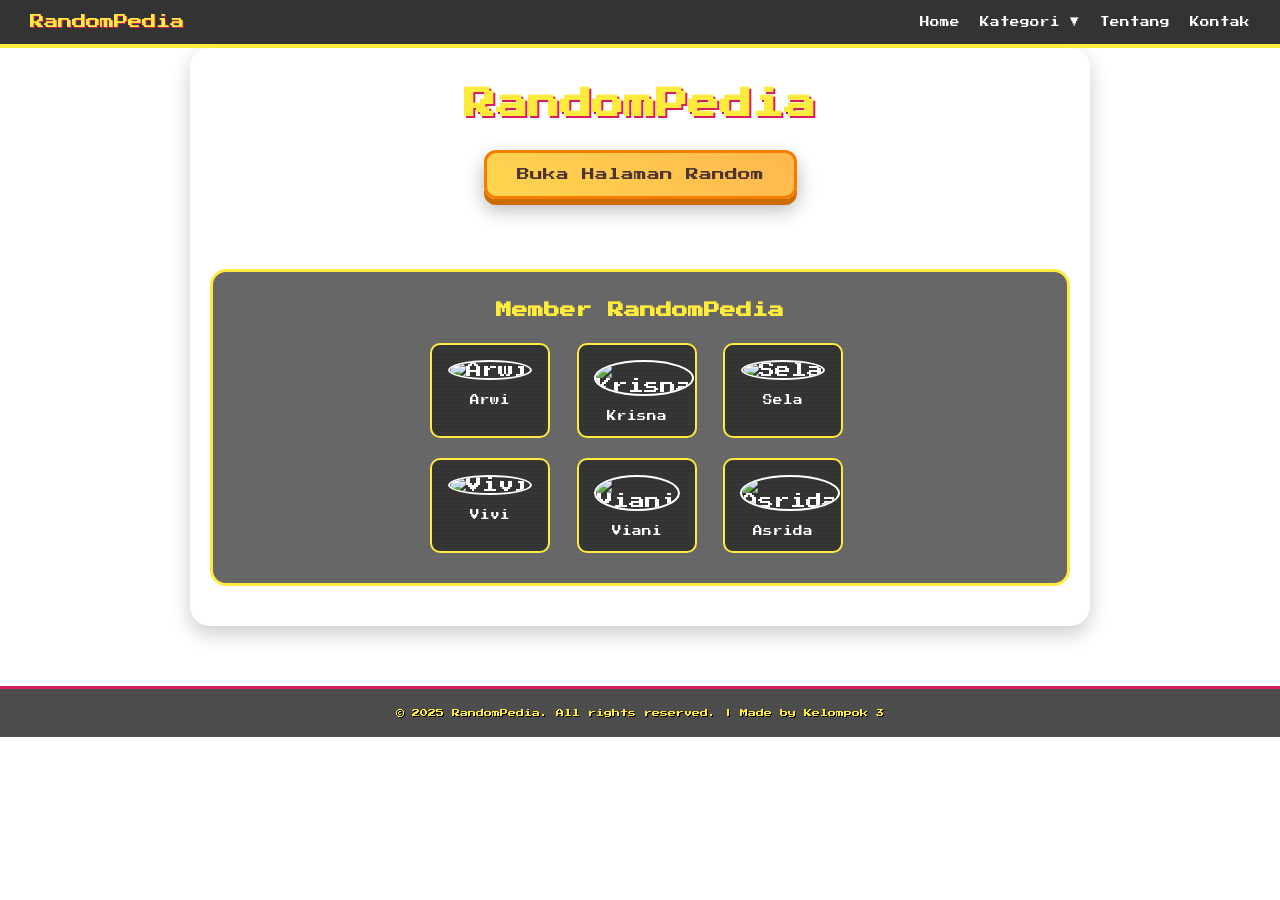
==== index.html @ c87f7f81 "23" ====
<!DOCTYPE html>
<html lang="en">
<head>
  <meta charset="UTF-8" />
  <meta name="viewport" content="width=device-width, initial-scale=1.0" />
  <title>RandomPedia - Retro Game World</title>
  <link rel="stylesheet" href="style.css" />
  <link href="https://fonts.googleapis.com/css2?family=Press+Start+2P&display=swap" rel="stylesheet">
</head>
<body>

  <nav class="navbar">
    <div class="nav-logo">RandomPedia</div>
    <ul class="nav-menu">
      <li><a href="index.html">Home</a></li>
      <li class="dropdown">
        <a href="#">Kategori ▼</a>
        <ul class="dropdown-menu">
          <li><a href="#">Pixel Art</a></li>
          <li><a href="sela.html">Makanan</a></li>
          <li><a href="Krisna/krisna.html">Vtubers</a></li>
          <li><a href="filearwi/arwi.html">Anime</a></li>
        </ul>
      </li>
      <li><a href="tentang.html">Tentang</a></li>
      <li><a href="kontak.html">Kontak</a></li>
    </ul>
  </nav>

  <div class="container">
    <h1 class="title">RandomPedia</h1>
    <button onclick="goToRandomPage()" class="main-button">Buka Halaman Random</button>

    <div class="member-section">
      <h2 class="section-title">Member RandomPedia</h2>
      <ul class="member-list">
        <li class="member-item">
          <a href="filearwi/arwi.html">
            <img src="img/gambararwi/one piece logo_one piece logo design_one piece logo wallpapers_one piece logo png_ logo tattoo_.jpeg" alt="Arwi" />
            <span>Arwi</span>
          </a>
        </li>
        <li class="member-item">
          <a href="Krisna/krisna.html">
            <img src="img/kaela.png" alt="Krisna" />
            <span>Krisna</span>
          </a>
        </li>
        <li class="member-item">
          <a href="sela.html">
            <img src="img/boba landscape.jpeg" alt="Sela" />
            <span>Sela</span>
          </a>
        </li>
        <li class="member-item">
          <a href="vivi.html">
            <img src="img/gambarkrisna/hyona.jpg" alt="Vivi" />
            <span>Vivi</span>
          </a>
        </li>
        <li class="member-item">
          <a href="viani.html">
            <img src="img/gambarkrisna/kana.jpg" alt="Viani" />
            <span>Viani</span>
          </a>
        </li>
        <li class="member-item">
          <a href="asrida.html">
            <img src="img/gambarkrisna/siska.jpg" alt="Asrida" />
            <span>Asrida</span>
          </a>
        </li>
      </ul>
    </div>
  </div>

  <footer class="footer">
    <p>&copy; 2025 RandomPedia. All rights reserved. | Made by Kelompok 3</p>
  </footer>

  <script>
    function goToRandomPage() {
      const pages = [
        "Krisna/krisna.html",
        "sela.html",
        "vivi.html",
        "filearwi/arwi.html",
        "asrida.html",
        "viani.html"
      ];
      const randomPage = pages[Math.floor(Math.random() * pages.length)];
      window.location.href = randomPage;
    }
  </script>

</body>
</html>
---- style.css ----
@import url('https://fonts.googleapis.com/css2?family=Press+Start+2P&display=swap');

* {
    margin: 0;
    padding: 0;
    box-sizing: border-box;
}
/* === Mobile Kecil (≤480px) === */
@media (max-width: 480px) {
  .navbar {
    flex-direction: column;
    align-items: flex-start;
    gap: 10px;
    padding: 10px 15px;
  }

  .nav-menu {
    flex-direction: column;
    gap: 10px;
    width: 100%;
  }

  .container {
    padding: 20px 10px;
  }

  .title {
    font-size: 1.2rem;
  }

  .main-button {
    width: 100%;
    font-size: 0.6rem;
    padding: 10px;
  }

  .member-list {
    grid-template-columns: repeat(auto-fit, minmax(80px, 1fr));
    gap: 15px;
    max-width: 200px;
  }

  .member-item {
    width: 80px;
    padding: 10px;
  }

  .member-item img {
    width: 40px;
    height: 40px;
  }

  .about-section,
  .contact-section {
    padding: 20px 10px;
    margin: 20px 10px;
  }

  .about-section h2,
  .contact-section h2 {
    font-size: 0.8rem;
  }

  .about-section p,
  .contact-form label,
  .contact-form input,
  .contact-form textarea {
    font-size: 0.5rem;
  }

  .contact-form button {
    font-size: 0.55rem;
    padding: 10px;
  }

  .footer {
    font-size: 0.45rem;
    padding: 12px;
  }
}

/* === Tablet / Layar Sedang (≤768px) === */
@media (max-width: 768px) {
  .container {
    padding: 30px 15px;
  }

  .title {
    font-size: 1.5rem;
  }

  .main-button {
    font-size: 0.7rem;
    padding: 12px 24px;
  }

  .member-item {
    width: 100px;
  }

  .member-item img {
    width: 50px;
    height: 50px;
  }

  .about-section,
  .contact-section {
    padding: 25px 15px;
    margin: 30px auto;
  }

  .about-section h2,
  .contact-section h2 {
    font-size: 0.9rem;
  }

  .about-section p,
  .contact-form label,
  .contact-form input,
  .contact-form textarea {
    font-size: 0.6rem;
  }

  .contact-form button {
    font-size: 0.6rem;
    padding: 10px;
  }

  .footer {
    font-size: 0.5rem;
  }
}

/* === Layar Laptop / Desktop Menengah (≤1024px) === */
@media (max-width: 1024px) {
  .container {
    padding: 40px 30px;
  }

  .title {
    font-size: 1.8rem;
  }

  .main-button {
    font-size: 0.75rem;
  }

  .member-item {
    width: 110px;
    max-width: 200px;
  }

  .member-item img {
    width: 55px;
    height: 55px;
  }

  .about-section,
  .contact-section {
    max-width: 90%;
  }

  .about-section p,
  .contact-form label,
  .contact-form input,
  .contact-form textarea {
    font-size: 0.65rem;
  }
}

body {
    font-family: 'Press Start 2P', monospace;
    background-image: url('img/10063141.jpg');
    background-size: cover;
    background-attachment: fixed;
    background-position: center;
    min-height: 100vh;
    color: #fff;
    text-align: center;
}

.container {
    padding: 40px 20px;
    max-width: 900px;
    margin: 0 auto;
    background-color: rgba(255, 255, 255, 0.05);
    border-radius: 20px;
    backdrop-filter: blur(4px);
    box-shadow: 0 8px 20px rgba(0,0,0,0.2);
}

.title {
    font-size: 2rem;
    color: #ffeb3b;
    text-shadow: 2px 2px #d81b60;
    margin-bottom: 30px;
}

.main-button {
    background: linear-gradient(45deg, #ffd54f, #ffb74d);
    border: 3px solid #f57c00;
    color: #4e342e;
    font-family: 'Press Start 2P', monospace;
    font-size: 0.8rem;
    padding: 15px 30px;
    border-radius: 12px;
    cursor: pointer;
    box-shadow: 0 6px 0 #cc6b00, 0 10px 20px rgba(0,0,0,0.3);
    transition: all 0.2s ease;
    margin-bottom: 40px;
}

.main-button:hover {
    transform: translateY(3px);
    box-shadow: 0 3px 0 #cc6b00, 0 6px 15px rgba(0,0,0,0.3);
}

.member-section {
    background: rgba(0, 0, 0, 0.6);
    padding: 30px 20px;
    border-radius: 16px;
    border: 3px solid #ffeb3b;
    margin-top: 30px;
}

.section-title {
    font-size: 1rem;
    color: #ffeb3b;
    margin-bottom: 25px;
}

.member-list {
    display: grid;
    grid-template-columns: repeat(auto-fit, minmax(120px, 1fr));
    max-width: 420px; /* 3 x 140px (item + gap) */
    margin: 0 auto;
    gap: 20px;
    list-style: none;
    padding: 0;
}

.member-item {
    background-color: #333;
    border: 2px solid #ffeb3b;
    padding: 15px;
    width: 120px;
    text-align: center;
    border-radius: 10px;
    transition: transform 0.2s ease, box-shadow 0.2s ease;
    position: relative;
    overflow: hidden;
}

.member-item:hover {
    transform: scale(1.06);
    box-shadow: 0 6px 15px rgba(255, 235, 59, 0.4);
}

.member-item img {
    width: 60px;
    height: 60px;
    border-radius: 50%;
    border: 2px solid #fff;
    margin-bottom: 10px;
    object-fit: cover;
    transition: transform 0.3s ease;
}



.member-item span {
    display: block;
    font-size: 0.6rem;
    color: #fff;
    margin-top: 5px;
}

.member-item a {
    color: inherit;
    text-decoration: none;
}

.member-item:hover::after {
    content: '';
    position: absolute;
    top: 0; left: 0;
    width: 100%; height: 100%;
    border: 2px dashed #fff176;
    animation: pixelFlash 0.8s infinite alternate;
    pointer-events: none;
}

@keyframes pixelFlash {
    0% { opacity: 0.4; }
    100% { opacity: 1; }
}

@media (max-width: 600px) {
    .title {
        font-size: 1.5rem;
    }

    .main-button {
        font-size: 0.7rem;
        padding: 10px 20px;
    }

    .member-item {
        width: 100px;
    }

    .member-item img {
        width: 50px;
        height: 50px;
    }
}

/* ✨ Glowing Pixel Border Effect */
.pixel-box {
    border: 4px solid #ffeb3b;
    box-shadow: inset 0 0 0 2px #d81b60, 0 0 8px #fff176;
    border-radius: 12px;
    padding: 20px;
    background: rgba(0,0,0,0.4);
    position: relative;
}

/* ✨ Floating Pixel Stars */
body::before {
    content: '';
    position: fixed;
    top: 0; left: 0;
    width: 100%; height: 100%;
    background-image: url('img/pixelstars.png');
    background-repeat: repeat;
    animation: starsScroll 60s linear infinite;
    z-index: 0;
    opacity: 0.15;
}

@keyframes starsScroll {
    from { background-position: 0 0; }
    to { background-position: 0 1000px; }
}

body::after {
    content: "";
    position: fixed;
    top: 0; left: 0;
    width: 100%; height: 100%;
    background: repeating-linear-gradient(
        to bottom,
        rgba(255,255,255,0.02),
        rgba(255,255,255,0.02) 1px,
        transparent 2px,
        transparent 4px
    );
    pointer-events: none;
    z-index: 999;
}

/* --- NAVBAR --- */
.navbar {
    background-color: rgba(0, 0, 0, 0.8);
    padding: 15px 30px;
    display: flex;
    justify-content: space-between;
    align-items: center;
    border-bottom: 4px solid #ffeb3b;
    font-size: 0.6rem;
    position: sticky;
    top: 0;
    z-index: 1000;
}

.nav-logo {
    color: #ffeb3b;
    font-size: 0.9rem;
    text-shadow: 1px 1px #d81b60;
}

.nav-menu {
    list-style: none;
    display: flex;
    gap: 20px;
}

.nav-menu li {
    position: relative;
}

.nav-menu a {
    color: #fff;
    text-decoration: none;
    transition: color 0.2s;
}

.nav-menu a:hover {
    color: #ffeb3b;
}

/* --- DROPDOWN MENU --- */
.dropdown-menu {
    display: none;
    position: absolute;
    top: 130%;
    left: 0;
    background-color: rgba(50, 50, 50, 0.95);
    border: 2px solid #ffeb3b;
    border-radius: 10px;
    list-style: none;
    padding: 10px;
    z-index: 100;
    min-width: 160px;
    box-shadow: 0 6px 12px rgba(0,0,0,0.4);
}

.dropdown-menu li {
    margin-bottom: 8px;
}

.dropdown-menu li:last-child {
    margin-bottom: 0;
}

.dropdown:hover .dropdown-menu {
    display: block;
}

.dropdown-menu a {
    color: #fff;
    display: block;
    padding: 5px;
    transition: background-color 0.2s;
}

.dropdown-menu a:hover {
    background-color: #d81b60;
    border-radius: 5px;
}

/* --- FOOTER --- */
.footer {
    background-color: rgba(0, 0, 0, 0.7);
    color: #ffeb3b;
    text-align: center;
    padding: 20px;
    font-size: 0.5rem;
    margin-top: 60px;
    border-top: 3px solid #d81b60;
    font-family: 'Press Start 2P', monospace;
    text-shadow: 1px 1px #000;
}
.about-section {
  background-color: #ede7f6;
  padding: 30px 20px;
  border: 3px solid #9575cd;
  border-radius: 12px;
  margin: 40px auto;
  max-width: 800px;
  text-align: left;
  box-shadow: 0 6px 12px rgba(0,0,0,0.2);
}

.about-section h2 {
  font-size: 1rem;
  color: #512da8;
  margin-bottom: 20px;
  text-shadow: 1px 1px #b39ddb;
}

.about-section p {
  font-size: 0.65rem;
  color: #4e342e;
  line-height: 1.8;
  margin-bottom: 15px;
}
.contact-section {
  background-color: #fce4ec;
  padding: 30px 20px;
  border: 3px solid #f06292;
  border-radius: 12px;
  margin: 40px auto;
  max-width: 800px;
  text-align: left;
  box-shadow: 0 6px 12px rgba(0,0,0,0.2);
}

.contact-section h2 {
  font-size: 1rem;
  color: #ad1457;
  margin-bottom: 20px;
  text-shadow: 1px 1px #f8bbd0;
}

.contact-form {
  display: flex;
  flex-direction: column;
  gap: 15px;
}

.contact-form label {
  font-size: 0.6rem;
  color: #4a148c;
}

.contact-form input,
.contact-form textarea {
  font-family: 'Press Start 2P', monospace;
  font-size: 0.6rem;
  padding: 10px;
  border: 2px solid #f48fb1;
  border-radius: 8px;
  background-color: #fff;
  color: #880e4f;
  resize: vertical;
}

.contact-form input:focus,
.contact-form textarea:focus {
  outline: none;
  border-color: #ec407a;
  background-color: #fce4ec;
}

.contact-form button {
  background-color: #f06292;
  color: #fff;
  font-size: 0.6rem;
  padding: 12px;
  border: none;
  border-radius: 8px;
  cursor: pointer;
  transition: background-color 0.2s ease;
  box-shadow: 0 4px 0 #c2185b;
}

.contact-form button:hover {
  background-color: #ec407a;
}
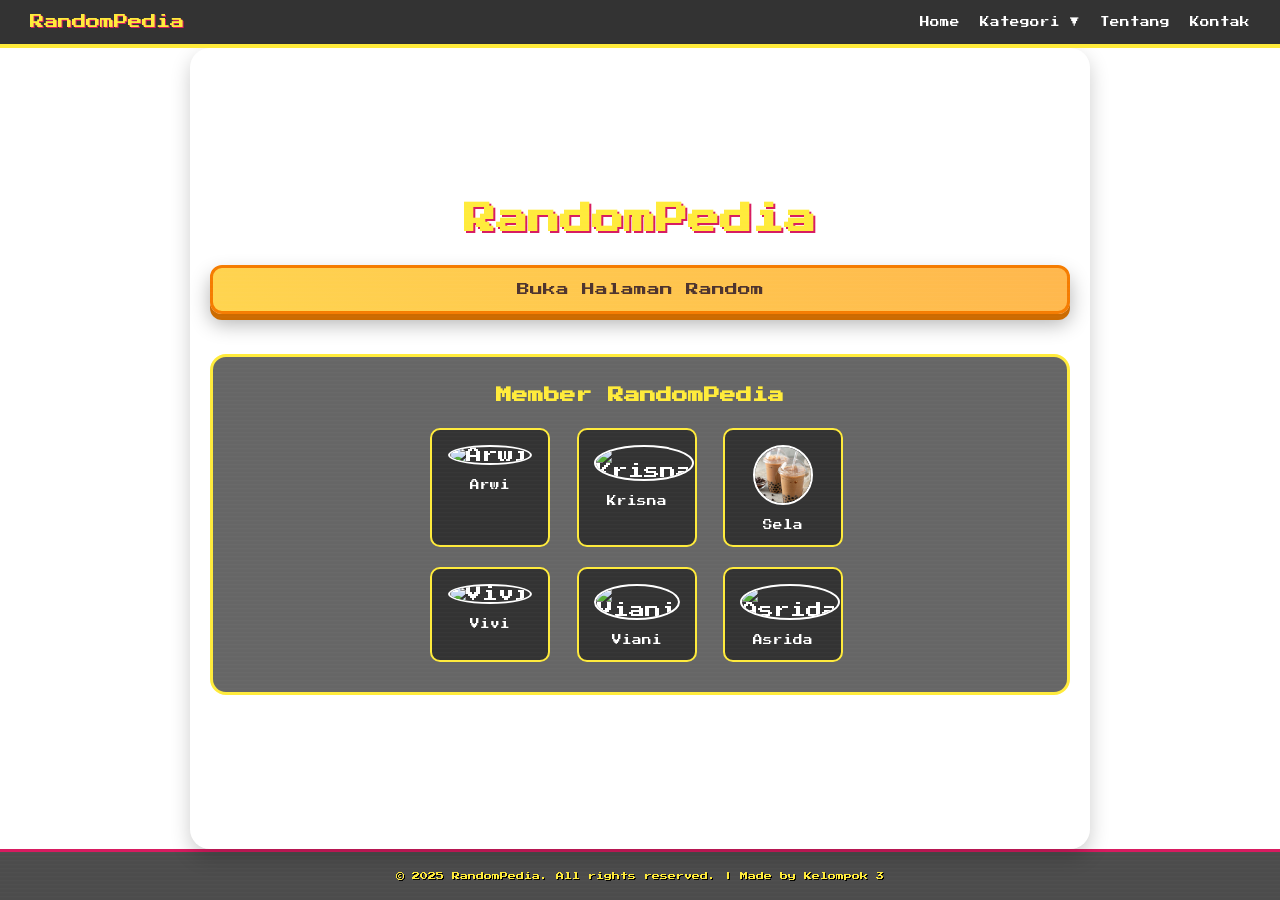
==== commit 159b95d0: "33" ====
--- a/index.html
+++ b/index.html
@@ -48,7 +48,7 @@
         </li>
         <li class="member-item">
           <a href="sela.html">
-            <img src="img/boba landscape.jpeg" alt="Sela" />
+            <img src="img/bobatea.jpeg" alt="Sela" />
             <span>Sela</span>
           </a>
         </li>
--- a/style.css
+++ b/style.css
@@ -177,6 +177,7 @@
     min-height: 100vh;
     color: #fff;
     text-align: center;
+
 }
 
 .container {
@@ -187,6 +188,10 @@
     border-radius: 20px;
     backdrop-filter: blur(4px);
     box-shadow: 0 8px 20px rgba(0,0,0,0.2);
+    min-height: calc(100vh - 99px);
+    display: flex;
+    flex-direction: column;
+    justify-content: center;
 }
 
 .title {
@@ -220,7 +225,7 @@
     padding: 30px 20px;
     border-radius: 16px;
     border: 3px solid #ffeb3b;
-    margin-top: 30px;
+
 }
 
 .section-title {
@@ -306,7 +311,7 @@
     }
 
     .member-item {
-        width: 100px;
+        width: 100%;
     }
 
     .member-item img {
@@ -446,7 +451,7 @@
     text-align: center;
     padding: 20px;
     font-size: 0.5rem;
-    margin-top: 60px;
+
     border-top: 3px solid #d81b60;
     font-family: 'Press Start 2P', monospace;
     text-shadow: 1px 1px #000;
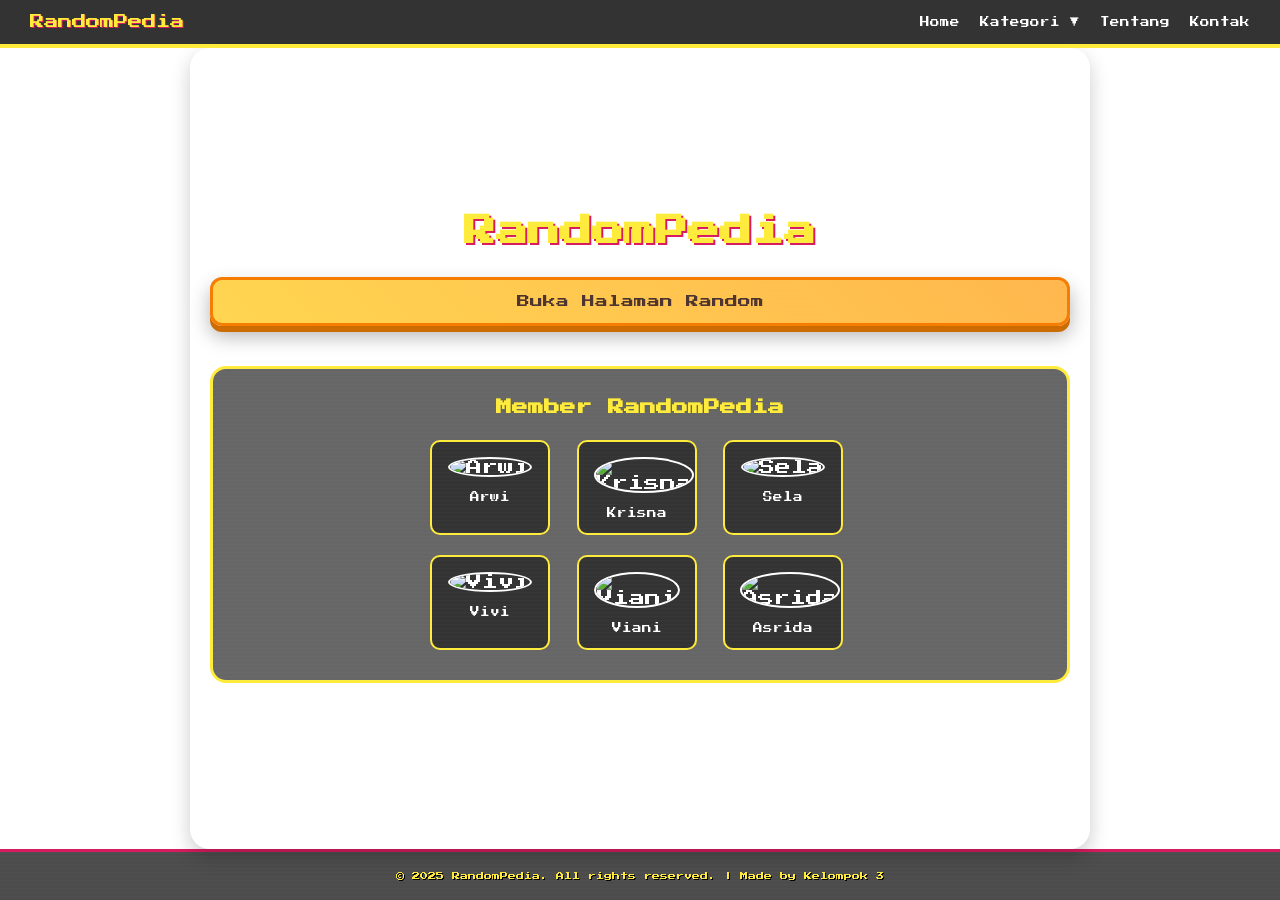
==== commit 1c09fe13: "353 dh" ====
--- a/index.html
+++ b/index.html
@@ -48,7 +48,7 @@
         </li>
         <li class="member-item">
           <a href="sela.html">
-            <img src="img/bobatea.jpeg" alt="Sela" />
+            <img src="img/boba.jpg" alt="Sela" />
             <span>Sela</span>
           </a>
         </li>
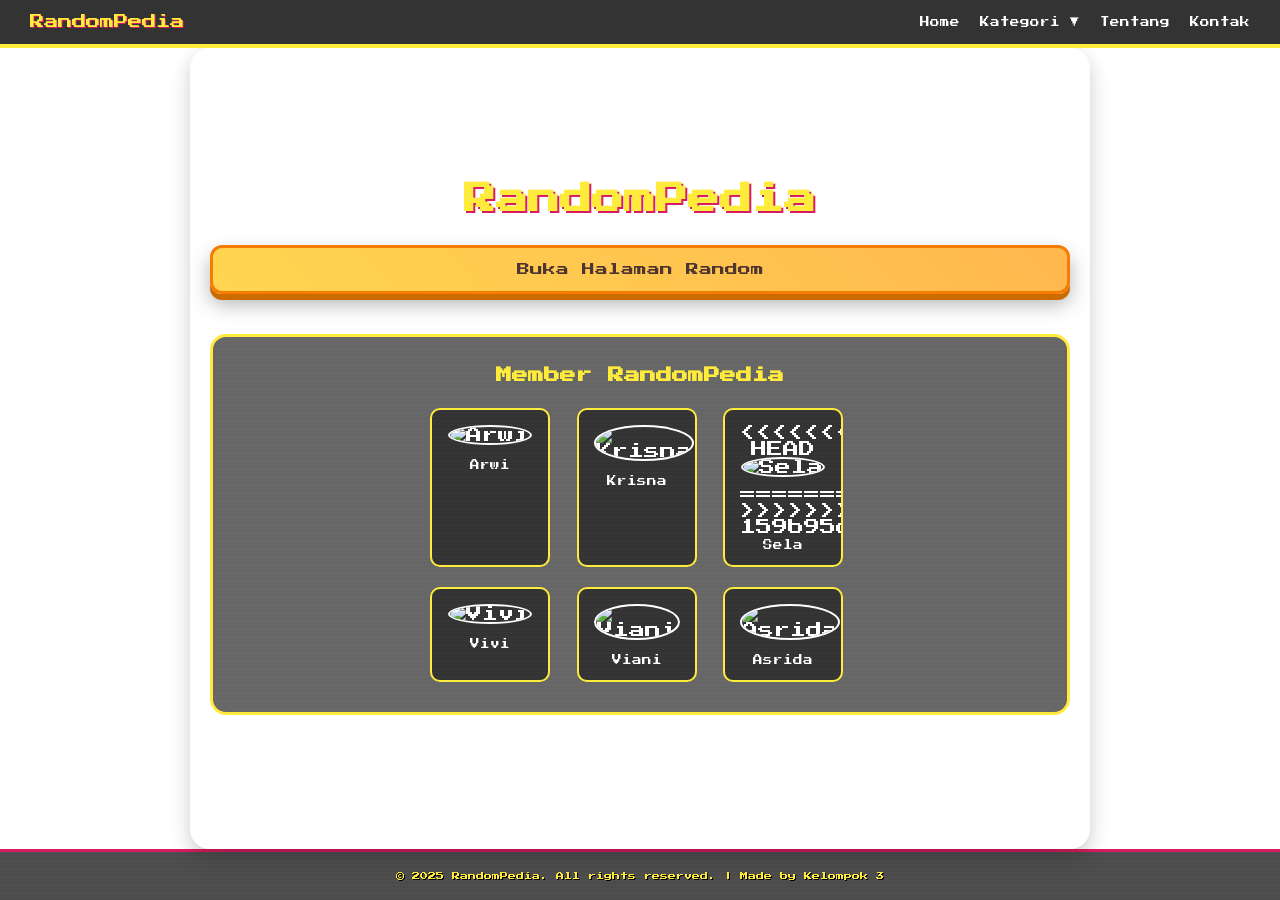
==== commit 89c58ff7: "gewy erhf" ====
--- a/index.html
+++ b/index.html
@@ -48,7 +48,11 @@
         </li>
         <li class="member-item">
           <a href="sela.html">
+<<<<<<< HEAD
             <img src="img/boba.jpg" alt="Sela" />
+=======
+          
+>>>>>>> 159b95d01540ee4cbbe3635d22a26c9165f8e23c
             <span>Sela</span>
           </a>
         </li>
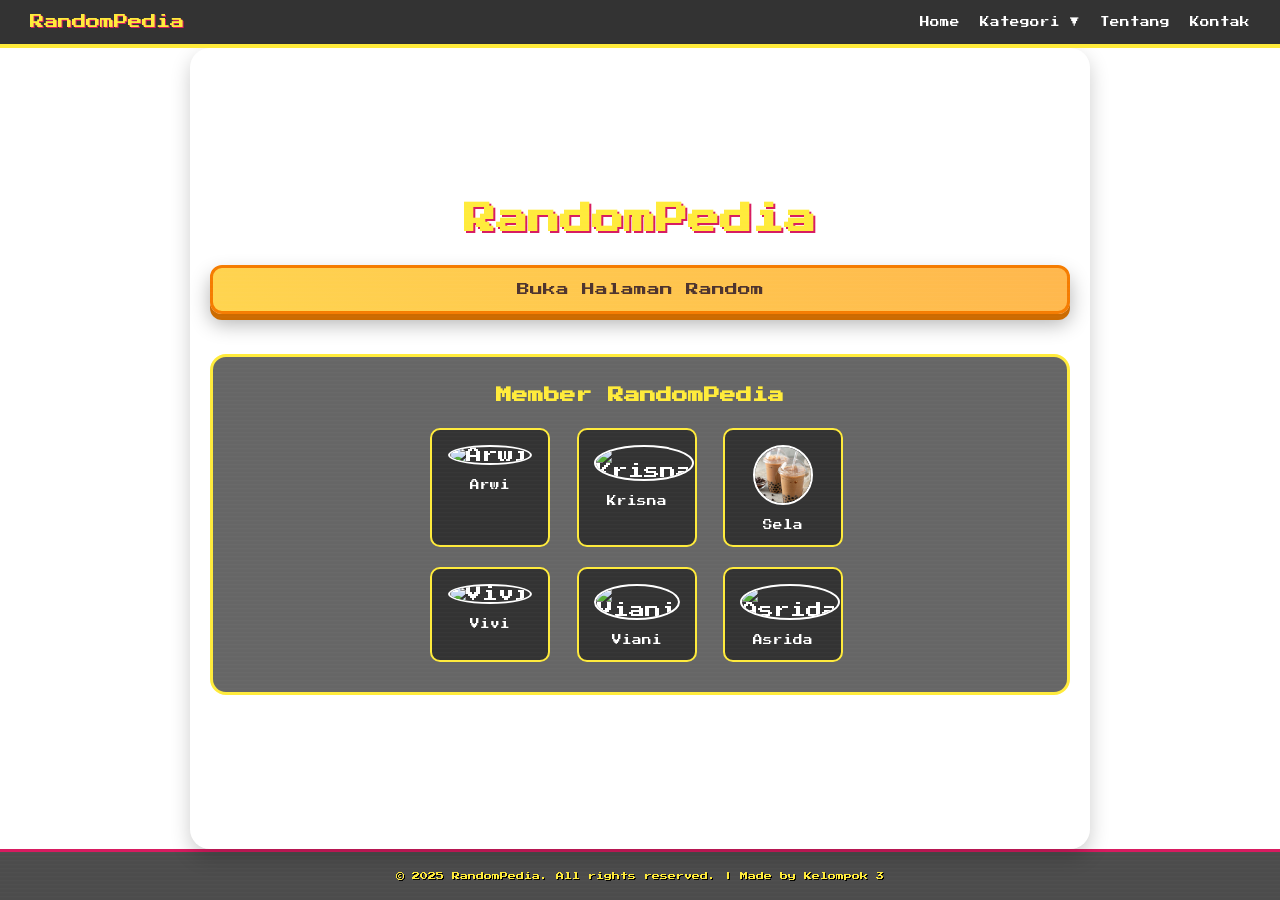
==== commit b4b45706: "gewy erhf" ====
--- a/index.html
+++ b/index.html
@@ -48,11 +48,8 @@
         </li>
         <li class="member-item">
           <a href="sela.html">
-<<<<<<< HEAD
-            <img src="img/boba.jpg" alt="Sela" />
-=======
-          
->>>>>>> 159b95d01540ee4cbbe3635d22a26c9165f8e23c
+
+            <img src="img/bobatea.jpeg" alt="Sela" />
             <span>Sela</span>
           </a>
         </li>
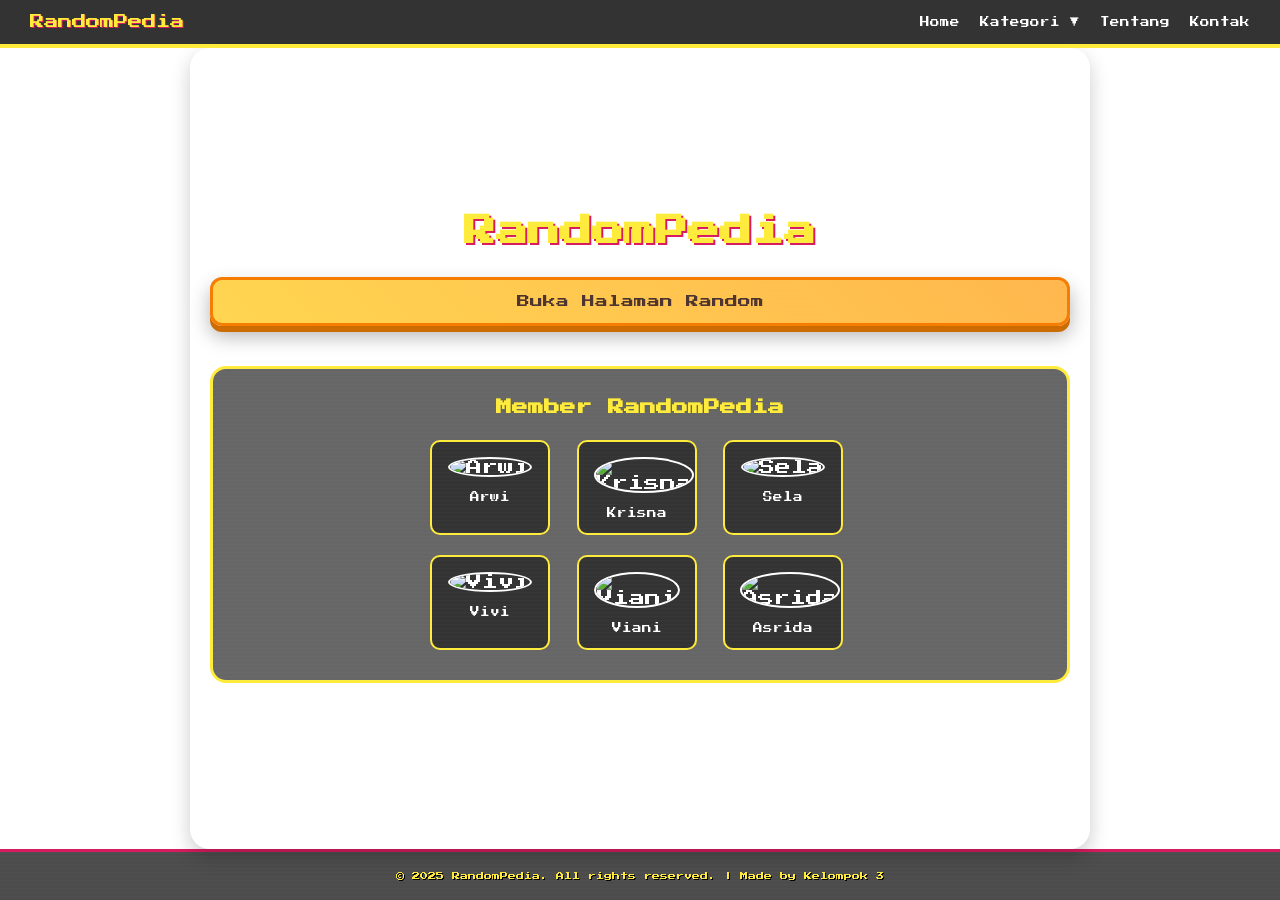
==== commit 79b8d6a3: "23o0tr30w 4tpkjjorwk" ====
--- a/index.html
+++ b/index.html
@@ -48,14 +48,13 @@
         </li>
         <li class="member-item">
           <a href="sela.html">
-
-            <img src="img/bobatea.jpeg" alt="Sela" />
+            <img src="img/logohome/sela.jpg" alt="Sela" />
             <span>Sela</span>
           </a>
         </li>
         <li class="member-item">
           <a href="vivi.html">
-            <img src="img/gambarkrisna/hyona.jpg" alt="Vivi" />
+            <img src="img/logohome/vivi.jpg" alt="Vivi" />
             <span>Vivi</span>
           </a>
         </li>
@@ -67,7 +66,7 @@
         </li>
         <li class="member-item">
           <a href="asrida.html">
-            <img src="img/gambarkrisna/siska.jpg" alt="Asrida" />
+            <img src="img/logohome/sri.jpg" alt="Asrida" />
             <span>Asrida</span>
           </a>
         </li>
@@ -95,4 +94,4 @@
   </script>
 
 </body>
-</html>
+</html>
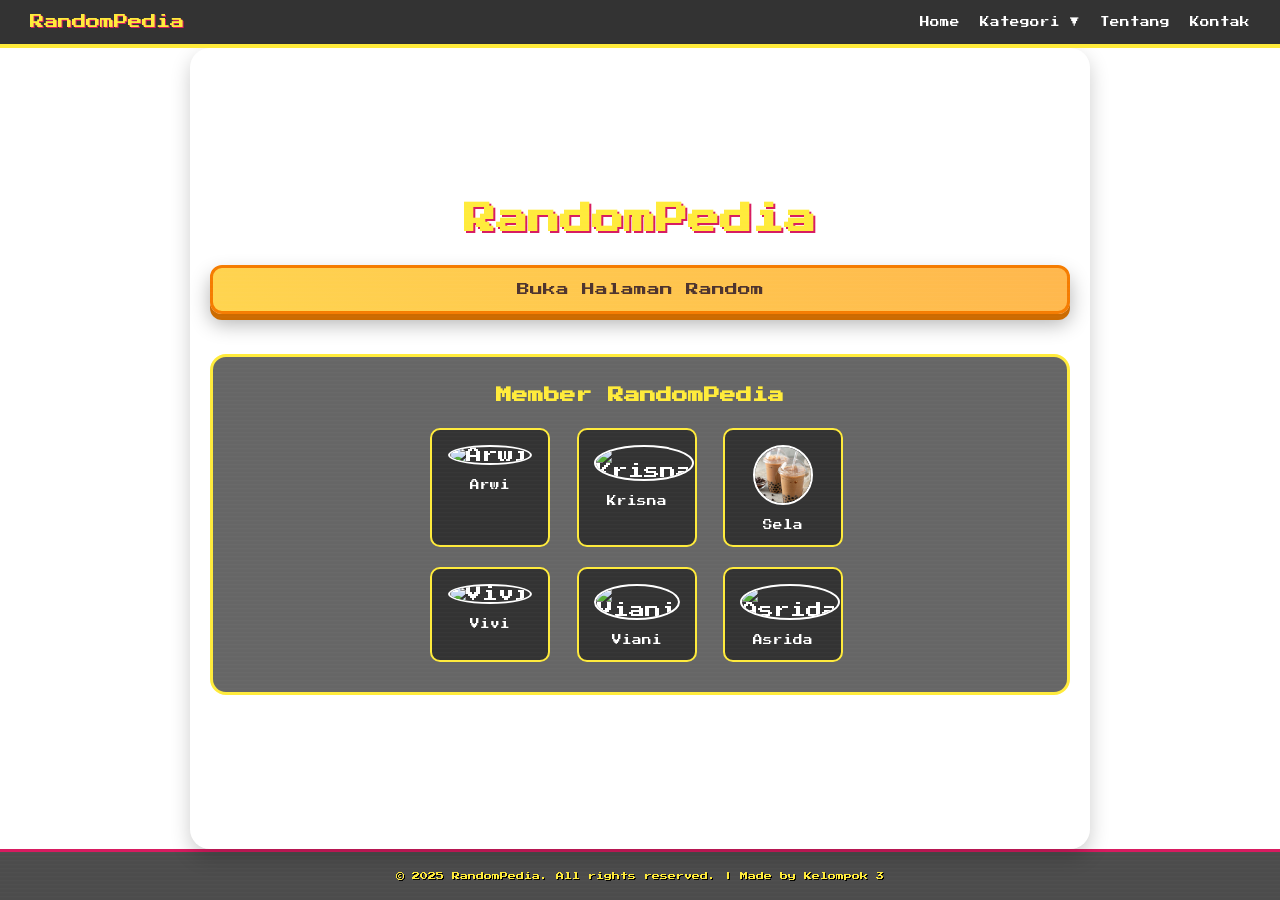
==== commit 21f448a4: "f df" ====
--- a/index.html
+++ b/index.html
@@ -48,7 +48,7 @@
         </li>
         <li class="member-item">
           <a href="sela.html">
-            <img src="img/logohome/sela.jpg" alt="Sela" />
+            <img src="img/bobatea.jpeg" alt="Sela" />
             <span>Sela</span>
           </a>
         </li>
